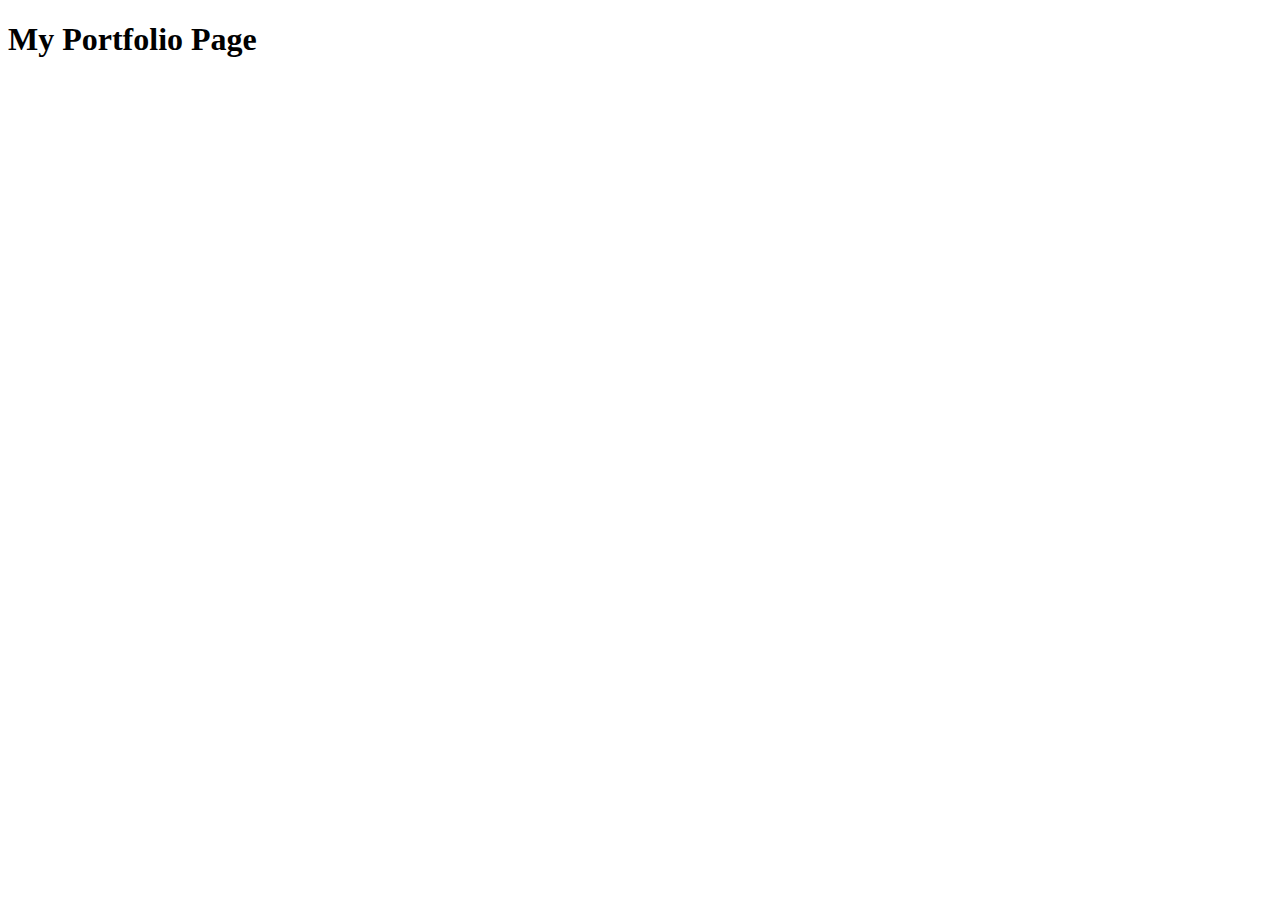
==== index.html @ b2d4059c "Added h1 element" ====
<!DOCTYPE html>
<html lang="en">
<head>
    <meta charset="UTF-8">
    <meta http-equiv="X-UA-Compatible" content="IE=edge">
    <meta name="viewport" content="width=device-width, initial-scale=1.0">
    <title>Document</title>
</head>
<body>
    <h1>My Portfolio Page</h1>
</body>
</html>
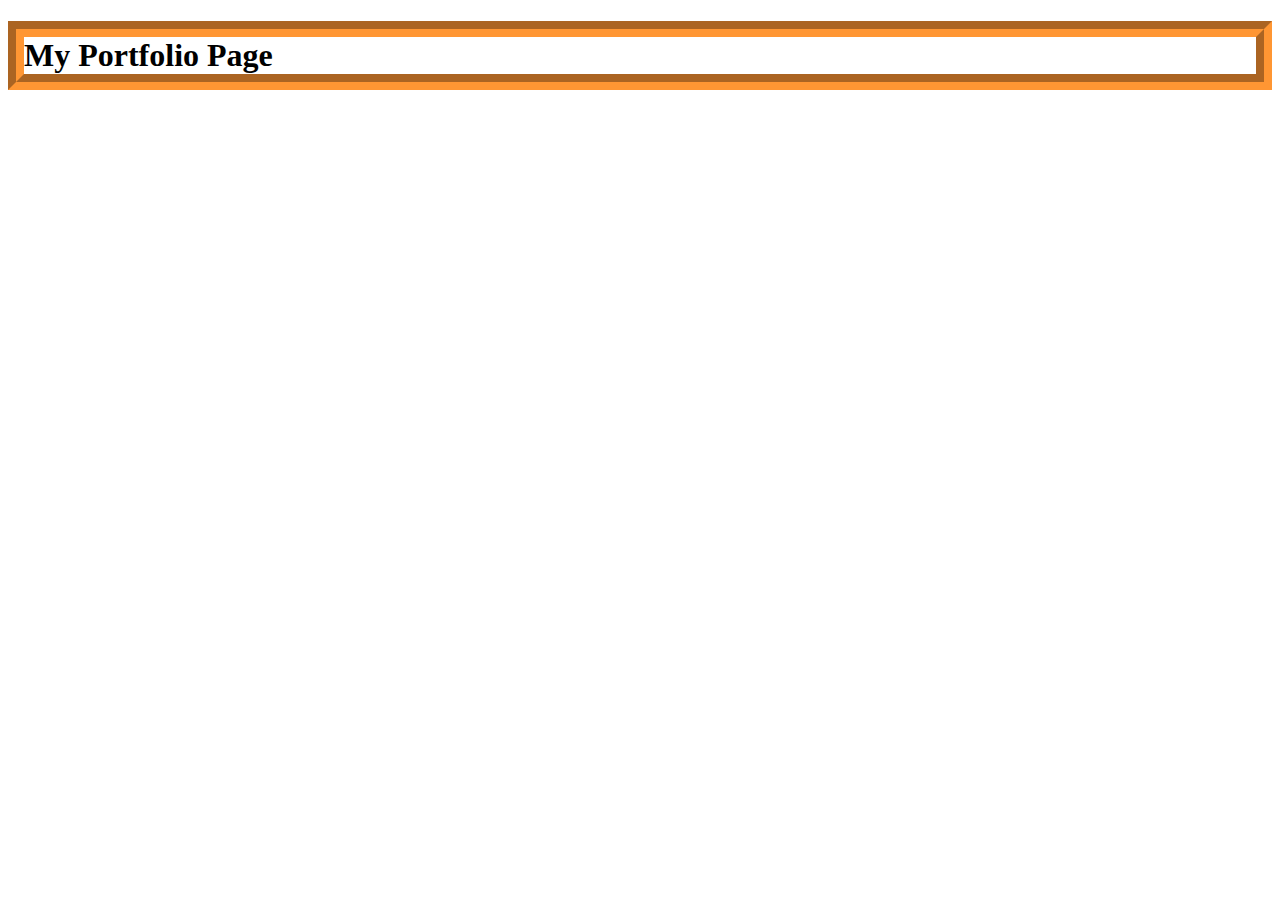
==== commit 3f429621: "added a css file" ====
--- a/index.html
+++ b/index.html
@@ -4,6 +4,7 @@
     <meta charset="UTF-8">
     <meta http-equiv="X-UA-Compatible" content="IE=edge">
     <meta name="viewport" content="width=device-width, initial-scale=1.0">
+    <link rel="stylesheet" href="index.css">
     <title>Document</title>
 </head>
 <body>
--- a/index.css
+++ b/index.css
@@ -0,0 +1,5 @@
+h1 {
+    border-style: groove;
+    border-width: 12pt;
+    border-color: #FF9633;
+  }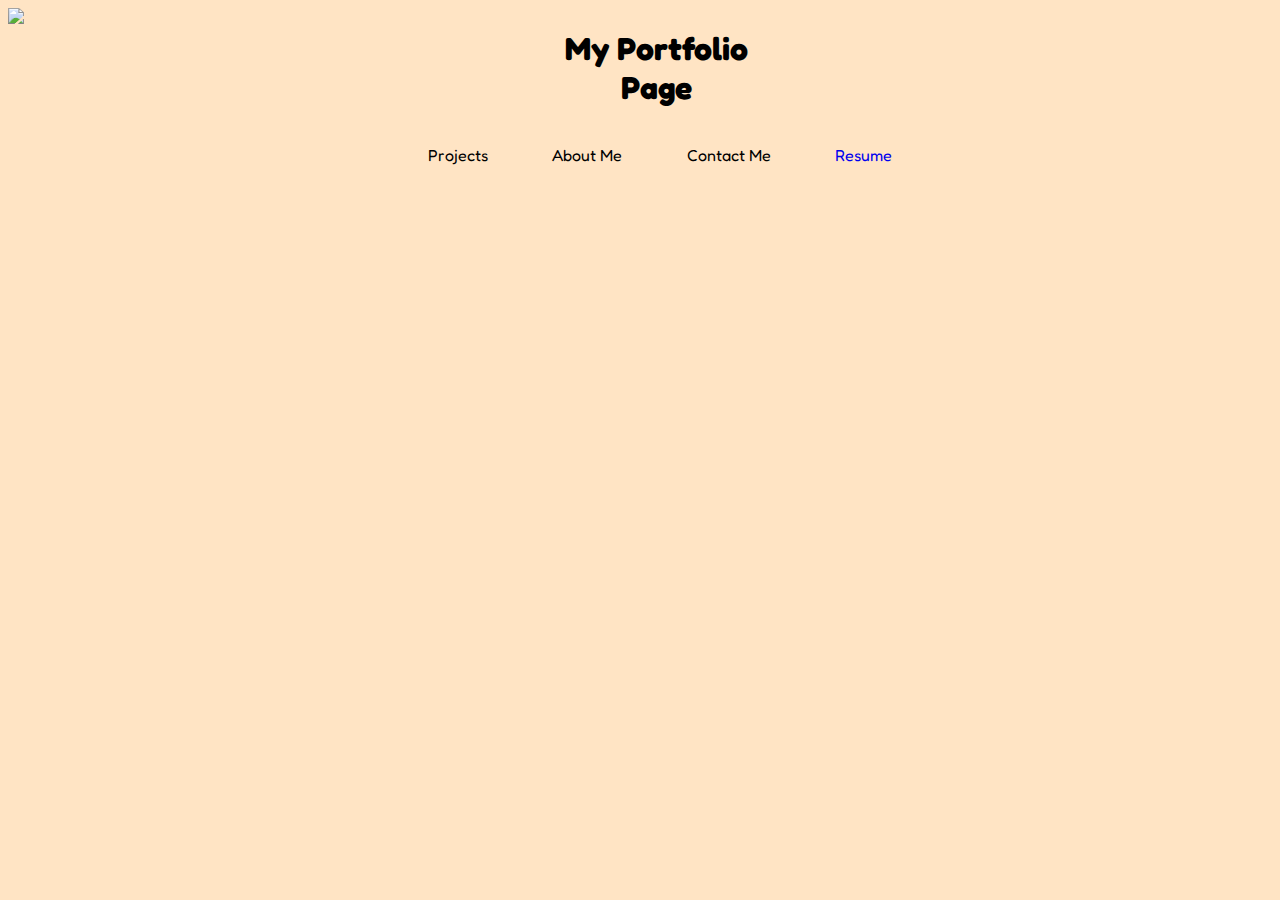
==== commit 8bf49514: "styled site and linked resume page to it" ====
--- a/index.html
+++ b/index.html
@@ -5,9 +5,29 @@
     <meta http-equiv="X-UA-Compatible" content="IE=edge">
     <meta name="viewport" content="width=device-width, initial-scale=1.0">
     <link rel="stylesheet" href="index.css">
+    <link rel="preconnect" href="https://fonts.googleapis.com">
+<link rel="preconnect" href="https://fonts.gstatic.com" crossorigin>
+<link href="https://fonts.googleapis.com/css2?family=Fredoka+One&display=swap" rel="stylesheet">
     <title>Document</title>
 </head>
 <body>
-    <h1>My Portfolio Page</h1>
+    <header>
+        <img id="logo" src="https://images.squarespace-cdn.com/content/v1/55305a8ee4b0fbdc0bcc99ba/1509210355095-2A35UWJQVX0EQ4YFW4K9/ACA_standard_stacked.png">
+        <h1>My Portfolio Page</h1>
+    </header>
+    <nav>
+        <ul>
+            <li>Projects</li>
+            <li>About Me</li>
+            <li>Contact Me</li> 
+            <li><a href="https://j3553pat.github.io/aca-grid-resume/" alt="Resume Page">Resume</a></li>
+        </ul>
+    </nav>
+    <aside>
+    </aside>
+    <main>
+    </main>
+    <footer>
+    </footer>
 </body>
 </html>--- a/index.css
+++ b/index.css
@@ -1,5 +1,57 @@
+body {
+  flex-wrap: wrap;
+  background-color: bisque;
+  display:grid;
+  grid-template-columns: 1fr;
+  grid-template-rows: 0.4fr 0.1fr 1fr 0.3fr;
+  grid-template-areas: 
+  "header header header"
+  "nav nav nav"
+  "aside main main"
+  "aside main main"
+  "footer footer footer";
+}
+
+header {
+  display: flex;
+  grid-area: header;
+  font-family: 'Fredoka One';
+}
+
+#logo {
+  width: 15%;
+}
+
 h1 {
-    border-style: groove;
-    border-width: 12pt;
-    border-color: #FF9633;
-  }+    text-align: center;
+     margin-left: 30%;
+     margin-right: 40%;
+  }
+
+nav {
+    grid-area: nav;
+  }
+
+ul {
+  display: flex;
+  justify-content:space-evenly;
+  list-style-type: none;
+  font-family: 'Fredoka One', cursive;
+  margin-left: 25%;
+  margin-right: 25%;
+}
+
+li {
+  transition: all 0.5s;
+}
+
+li:hover {
+  font-size: large;
+  padding: 2%;
+  background-color: black;
+  color: white;
+}
+
+a {
+  text-decoration: none;
+}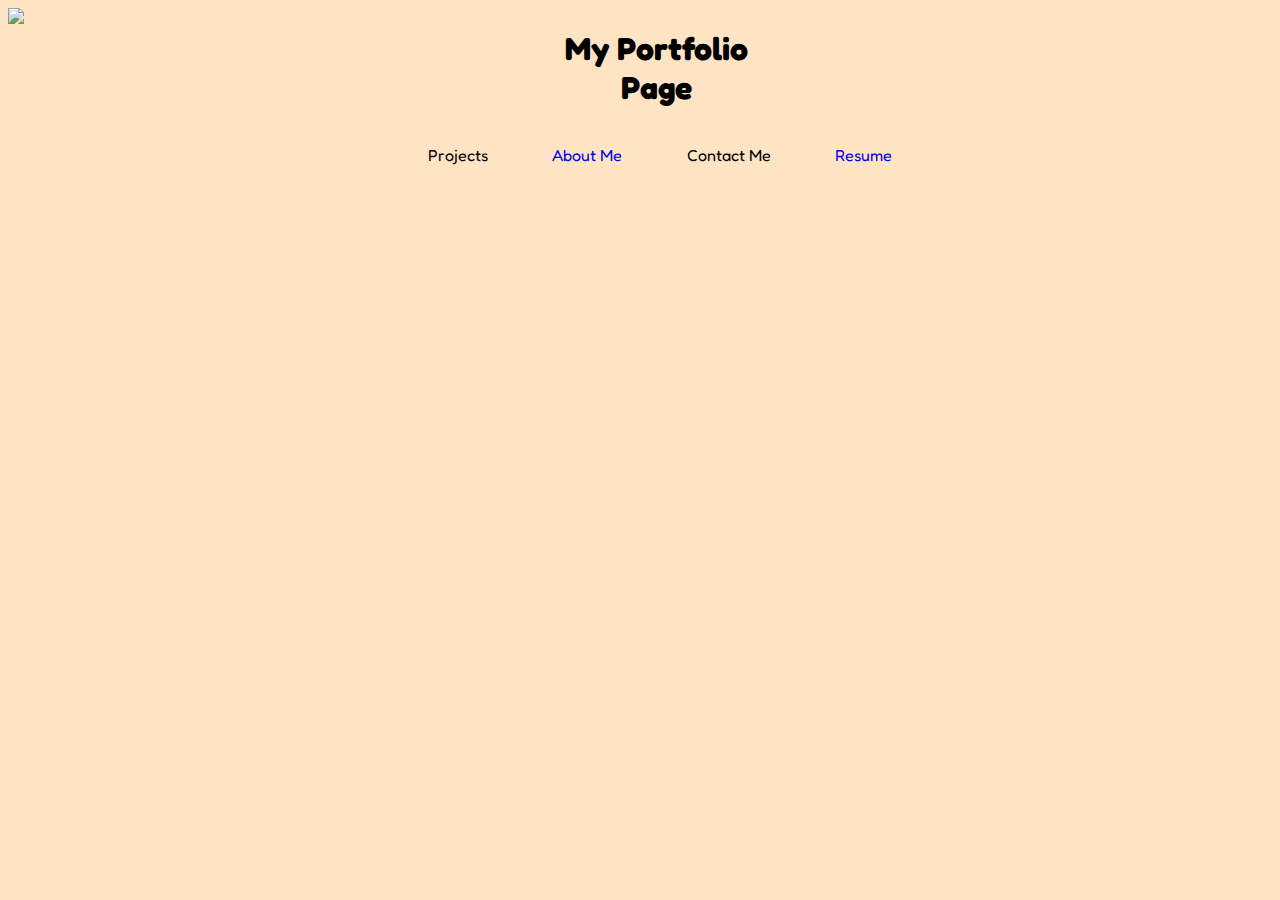
==== commit 581ffbd8: "added about me info and styles sheet" ====
--- a/index.html
+++ b/index.html
@@ -18,7 +18,7 @@
     <nav>
         <ul>
             <li>Projects</li>
-            <li>About Me</li>
+            <li><a href=aboutPage.html>About Me</a></li>
             <li>Contact Me</li> 
             <li><a href="https://j3553pat.github.io/aca-grid-resume/" alt="Resume Page">Resume</a></li>
         </ul>
--- a/index.css
+++ b/index.css
@@ -42,11 +42,11 @@
 }
 
 li {
-  transition: all 0.5s;
+  transition: all 0.4s;
 }
 
 li:hover {
-  font-size: large;
+  font-size: x-large;
   padding: 2%;
   background-color: black;
   color: white;
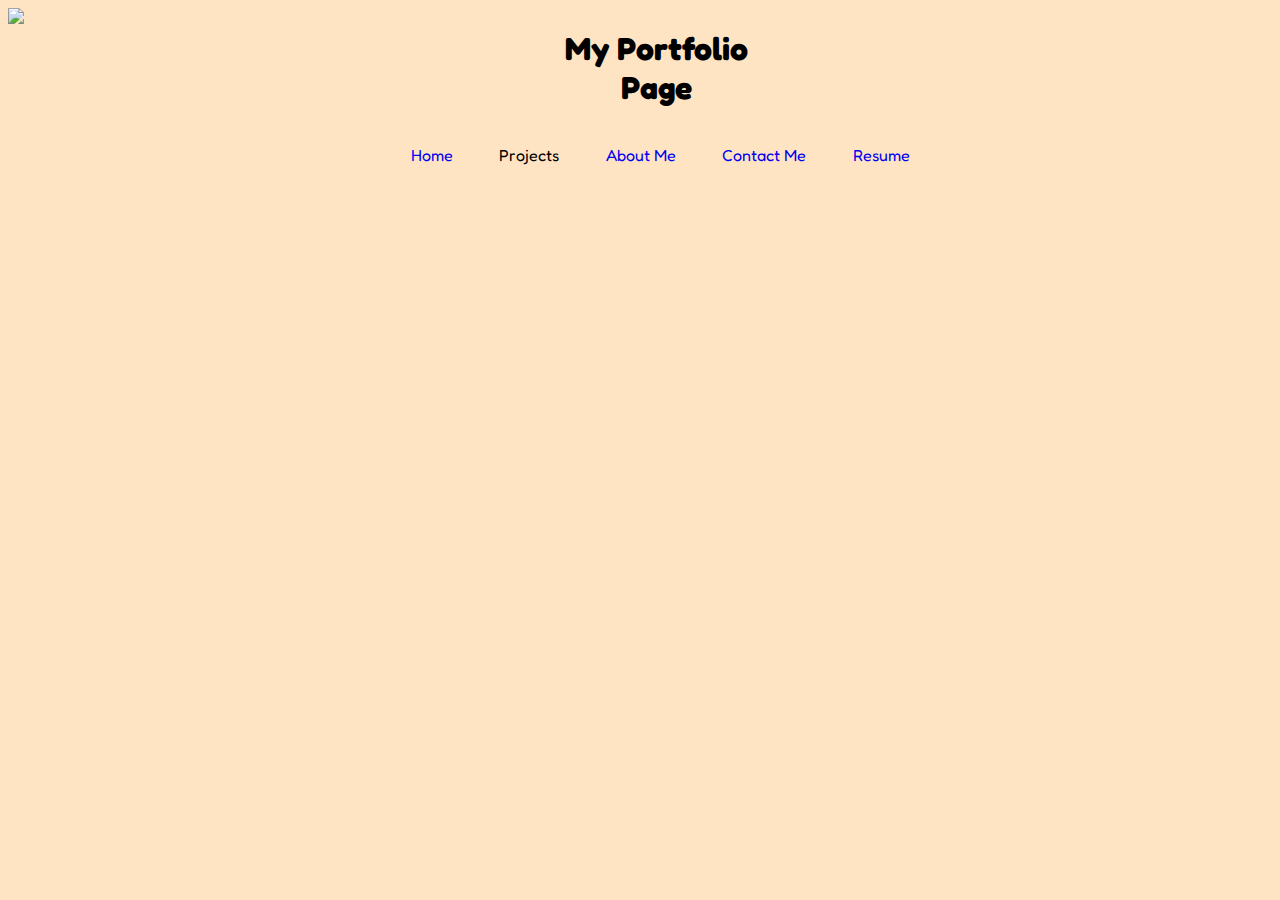
==== commit bd5513f5: "{" ====
--- a/index.html
+++ b/index.html
@@ -8,7 +8,7 @@
     <link rel="preconnect" href="https://fonts.googleapis.com">
 <link rel="preconnect" href="https://fonts.gstatic.com" crossorigin>
 <link href="https://fonts.googleapis.com/css2?family=Fredoka+One&display=swap" rel="stylesheet">
-    <title>Document</title>
+    <title>My Portfolio</title>
 </head>
 <body>
     <header>
@@ -17,9 +17,10 @@
     </header>
     <nav>
         <ul>
+            <li><a href="index.html">Home</a></li>
             <li>Projects</li>
-            <li><a href=aboutPage.html>About Me</a></li>
-            <li>Contact Me</li> 
+            <li><a href="aboutPage.html">About Me</a></li>
+            <li><a href="contact.html">Contact Me</a></li> 
             <li><a href="https://j3553pat.github.io/aca-grid-resume/" alt="Resume Page">Resume</a></li>
         </ul>
     </nav>
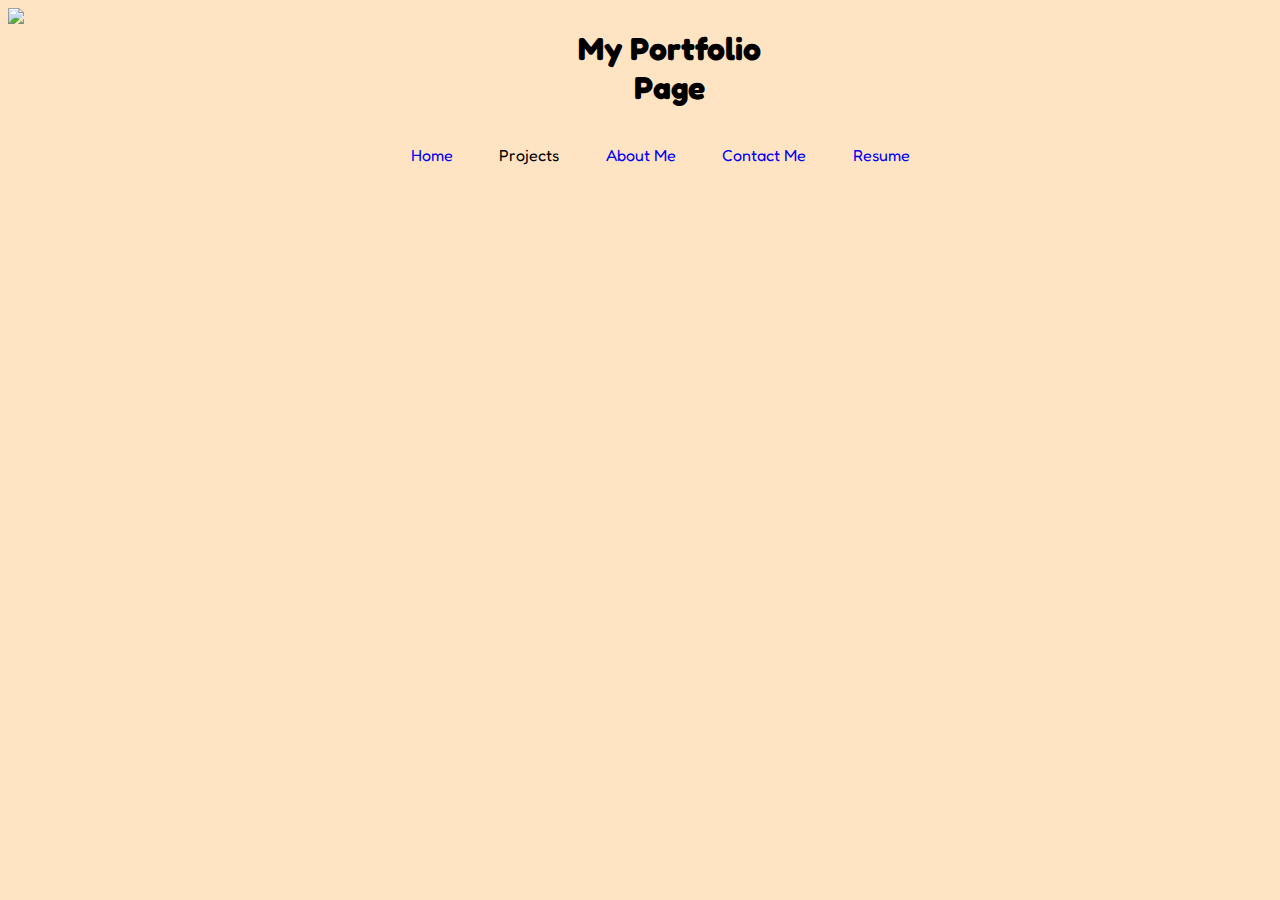
==== commit 16cd78d3: "compatable with most browser" ====
--- a/index.html
+++ b/index.html
@@ -2,7 +2,6 @@
 <html lang="en">
 <head>
     <meta charset="UTF-8">
-    <meta http-equiv="X-UA-Compatible" content="IE=edge">
     <meta name="viewport" content="width=device-width, initial-scale=1.0">
     <link rel="stylesheet" href="index.css">
     <link rel="preconnect" href="https://fonts.googleapis.com">
--- a/index.css
+++ b/index.css
@@ -1,5 +1,4 @@
 body {
-  flex-wrap: wrap;
   background-color: bisque;
   display:grid;
   grid-template-columns: 1fr;
@@ -19,7 +18,8 @@
 }
 
 #logo {
-  width: 15%;
+  width: 20%;
+  height: auto;
 }
 
 h1 {
@@ -54,4 +54,10 @@
 
 a {
   text-decoration: none;
+}
+
+@media (max-width: 640px) {
+  #logo {
+    width: 35%;
+  }
 }